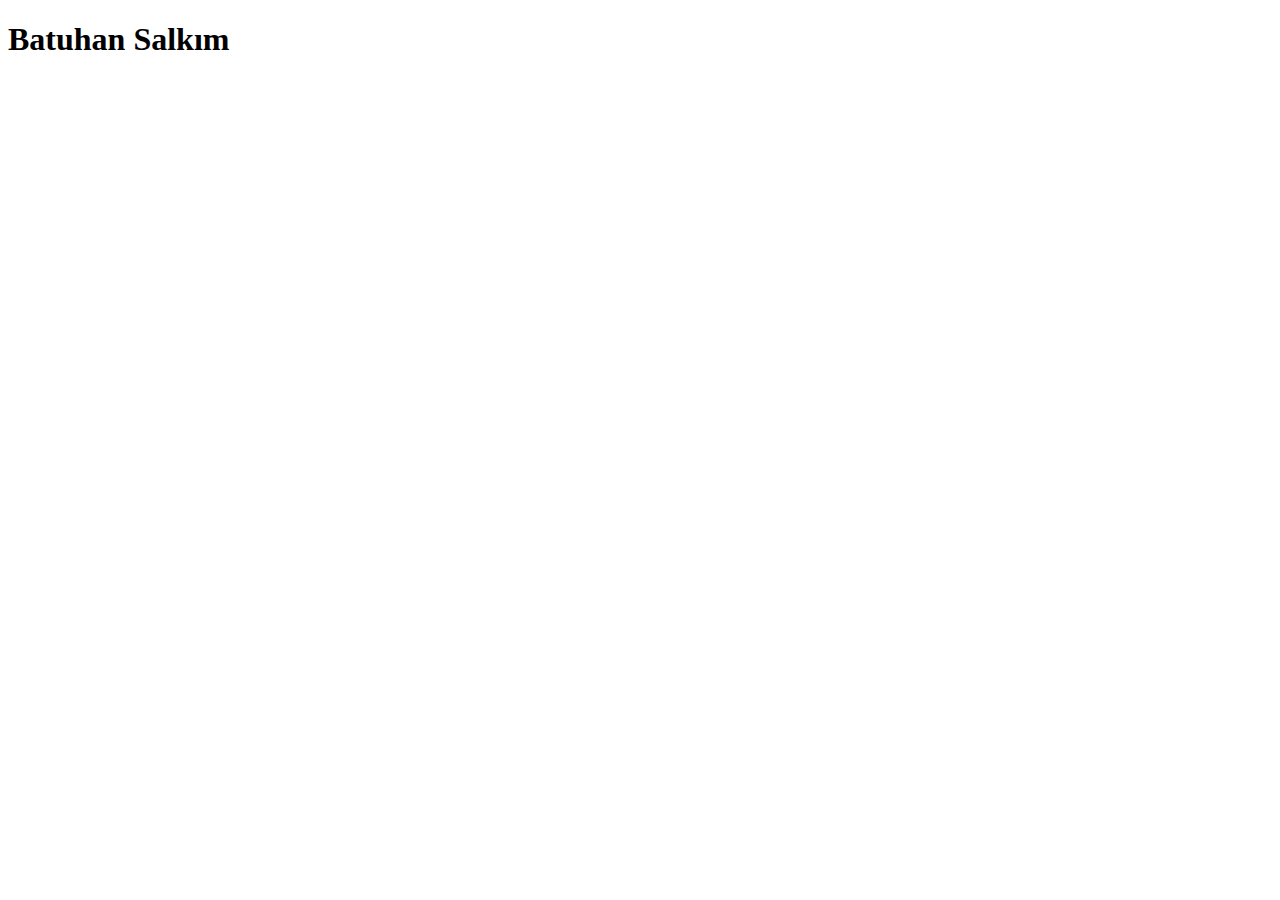
==== PUBLIC/batu.html @ dc2b6f0e "batu eklendi" ====
<!DOCTYPE html>
<html lang="en">

<head>
    <meta charset="UTF-8">
    <meta name="viewport" content="width=device-width, initial-scale=1.0">
    <title>Document</title>
</head>

<body>
    <h1>Batuhan Salkım</h1>
</body>

</html>
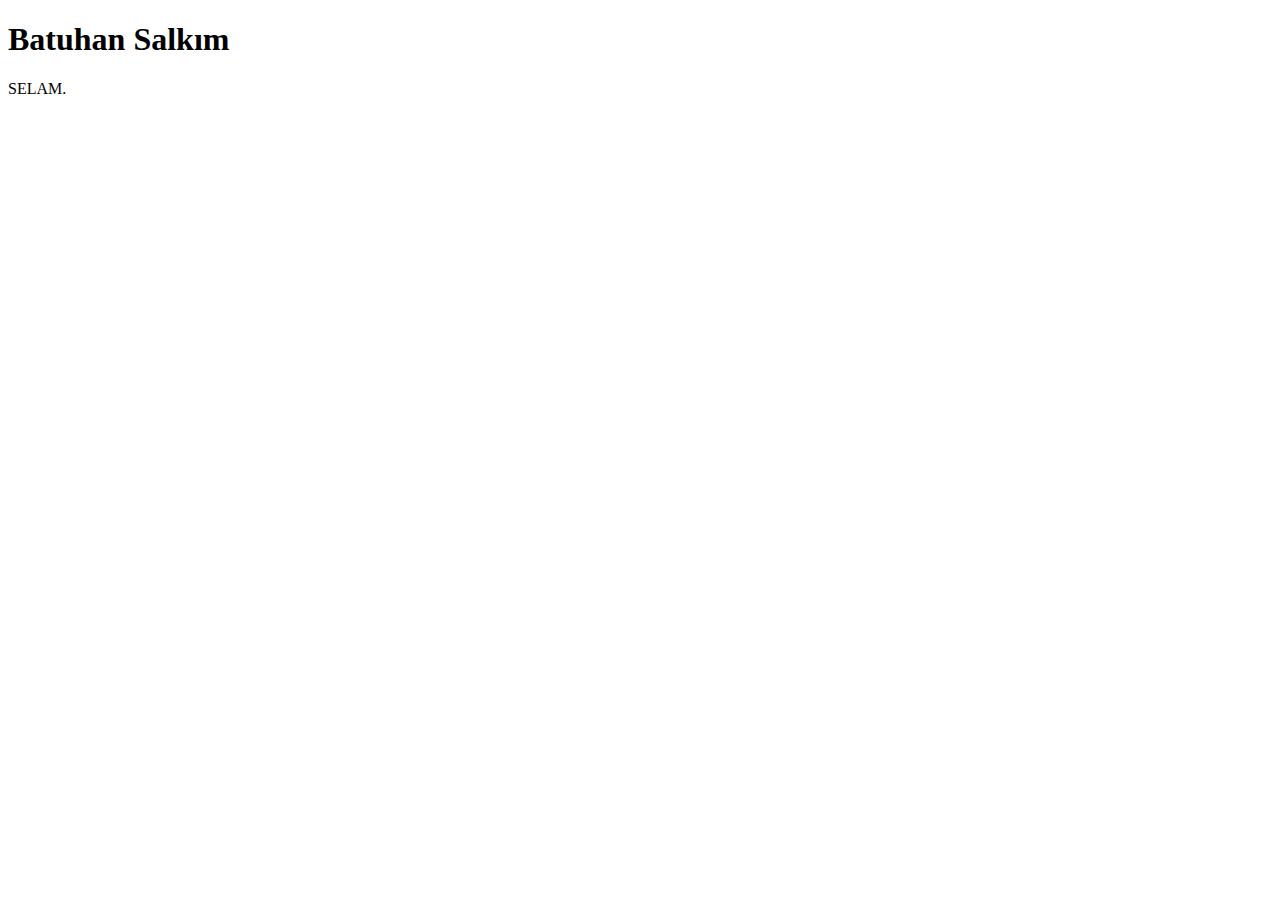
==== commit 4fdab018: "Update batu.html" ====
--- a/PUBLIC/batu.html
+++ b/PUBLIC/batu.html
@@ -9,6 +9,7 @@
 
 <body>
     <h1>Batuhan Salkım</h1>
+    <p>SELAM.</p>
 </body>
 
 </html>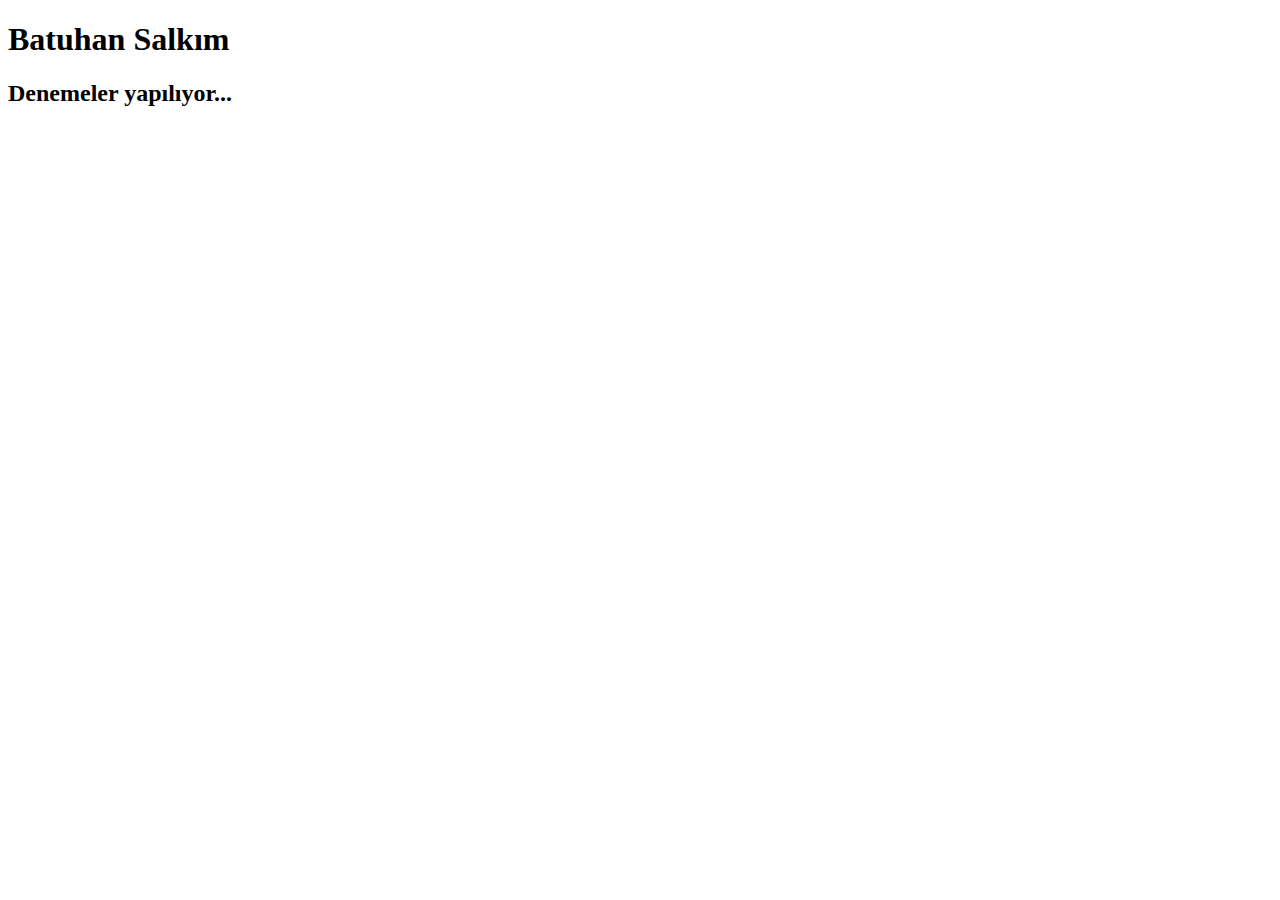
==== commit a0467cf2: "update" ====
--- a/PUBLIC/batu.html
+++ b/PUBLIC/batu.html
@@ -9,7 +9,8 @@
 
 <body>
     <h1>Batuhan Salkım</h1>
-    <p>SELAM.</p>
+
+    <h2>Denemeler yapılıyor...</h2>
 </body>
 
 </html>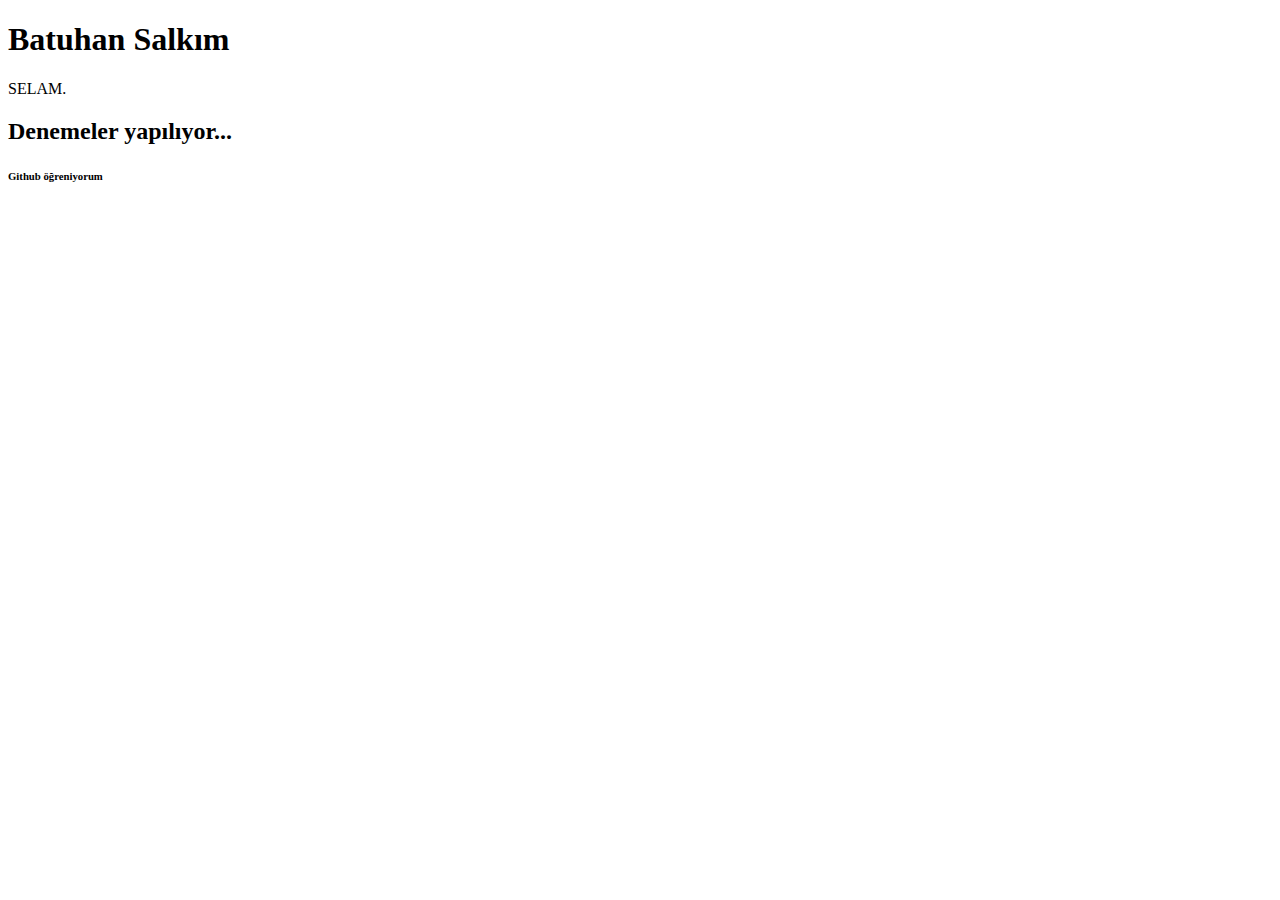
==== commit 708966fd: "update" ====
--- a/PUBLIC/batu.html
+++ b/PUBLIC/batu.html
@@ -9,8 +9,11 @@
 
 <body>
     <h1>Batuhan Salkım</h1>
+    <p>SELAM.</p>
 
     <h2>Denemeler yapılıyor...</h2>
+
+    <h6>Github öğreniyorum</h6>
 </body>
 
 </html>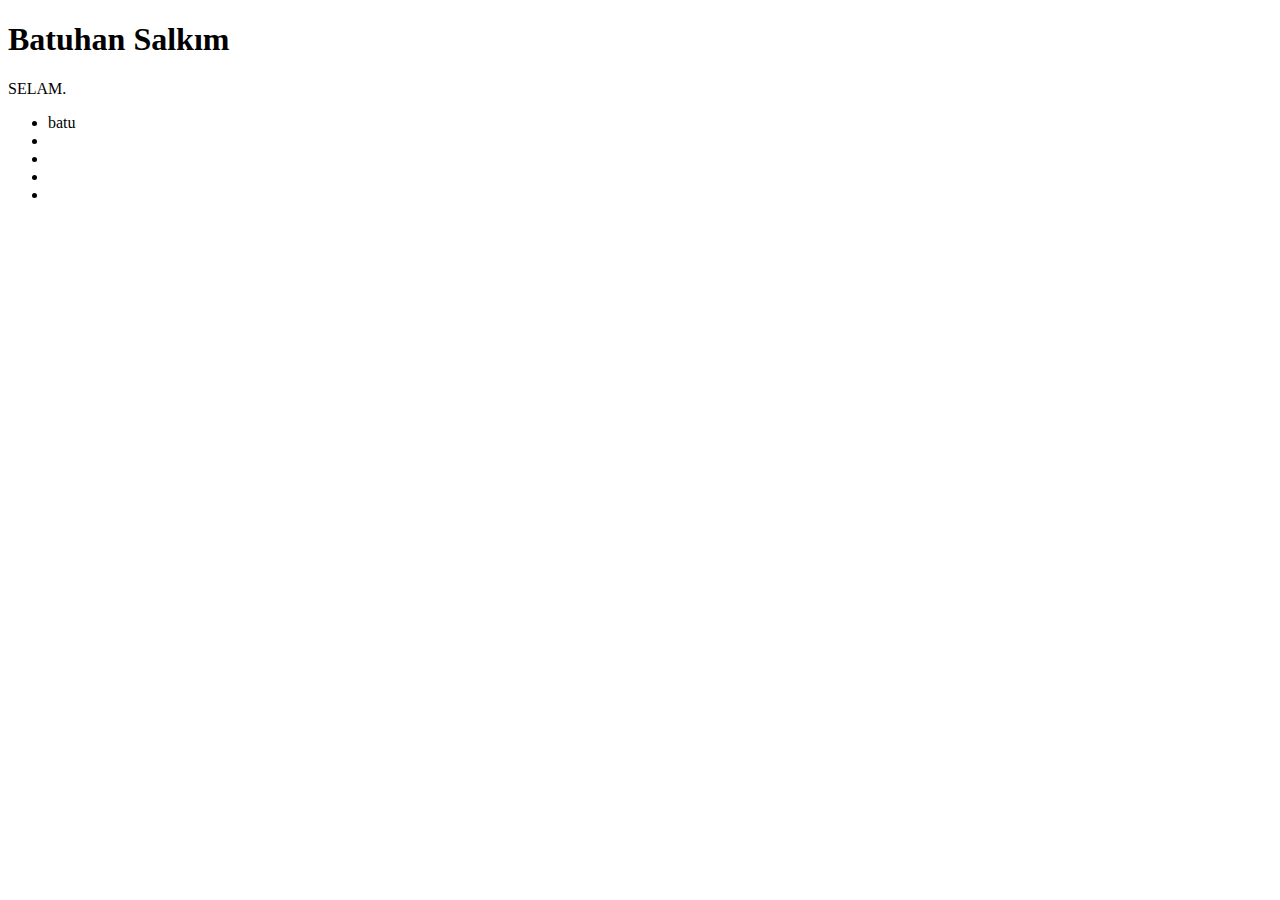
==== commit cb21cefa: "BAtu" ====
--- a/PUBLIC/batu.html
+++ b/PUBLIC/batu.html
@@ -10,10 +10,13 @@
 <body>
     <h1>Batuhan Salkım</h1>
     <p>SELAM.</p>
-
-    <h2>Denemeler yapılıyor...</h2>
-
-    <h6>Github öğreniyorum</h6>
+    <ul>
+        <li>batu</li>
+        <li></li>
+        <li></li>
+        <li></li>
+        <li></li>
+    </ul>
 </body>
 
 </html>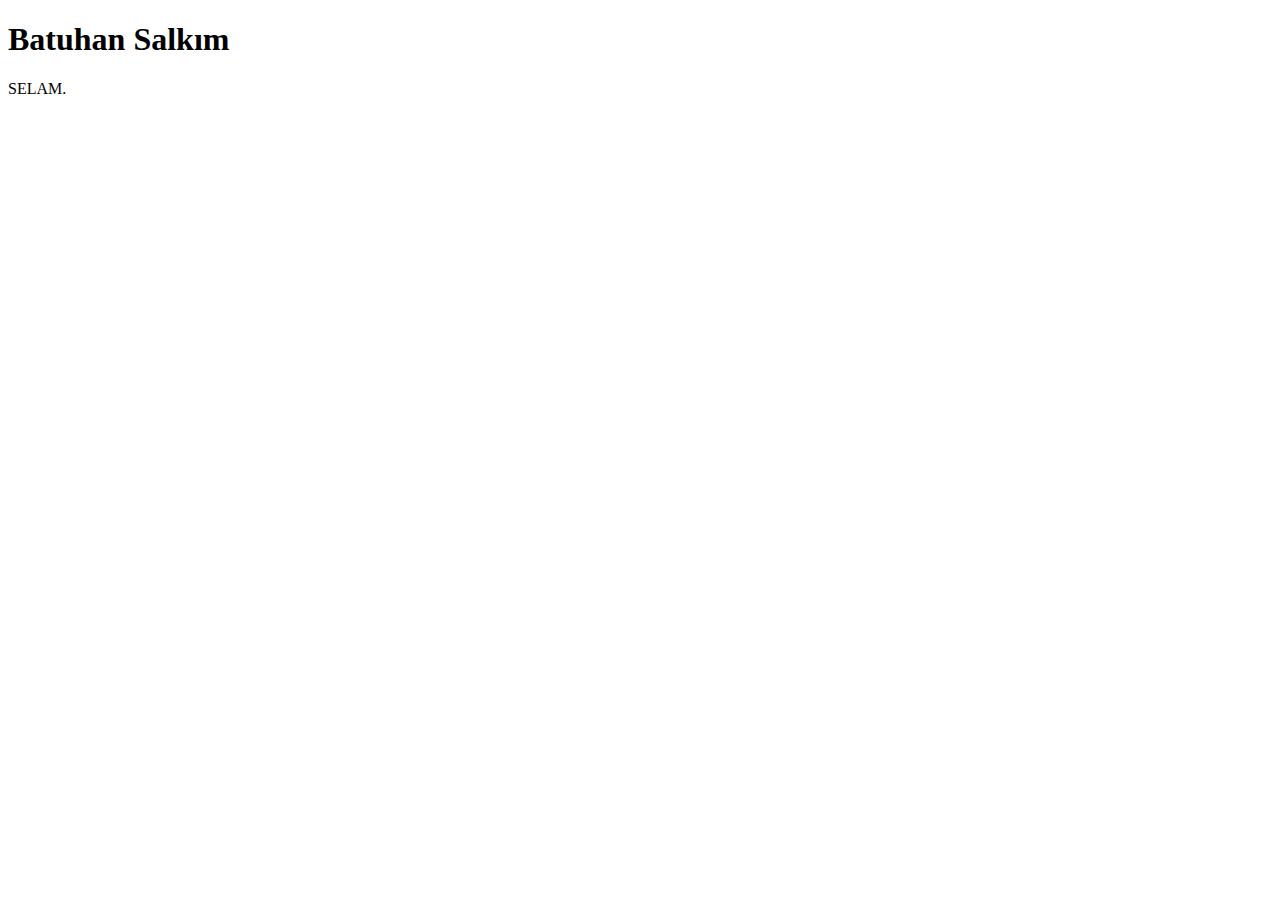
==== commit 367225c4: "Merge branch 'batu' into WEB" ====
--- a/PUBLIC/batu.html
+++ b/PUBLIC/batu.html
@@ -10,13 +10,6 @@
 <body>
     <h1>Batuhan Salkım</h1>
     <p>SELAM.</p>
-    <ul>
-        <li>batu</li>
-        <li></li>
-        <li></li>
-        <li></li>
-        <li></li>
-    </ul>
 </body>
 
 </html>